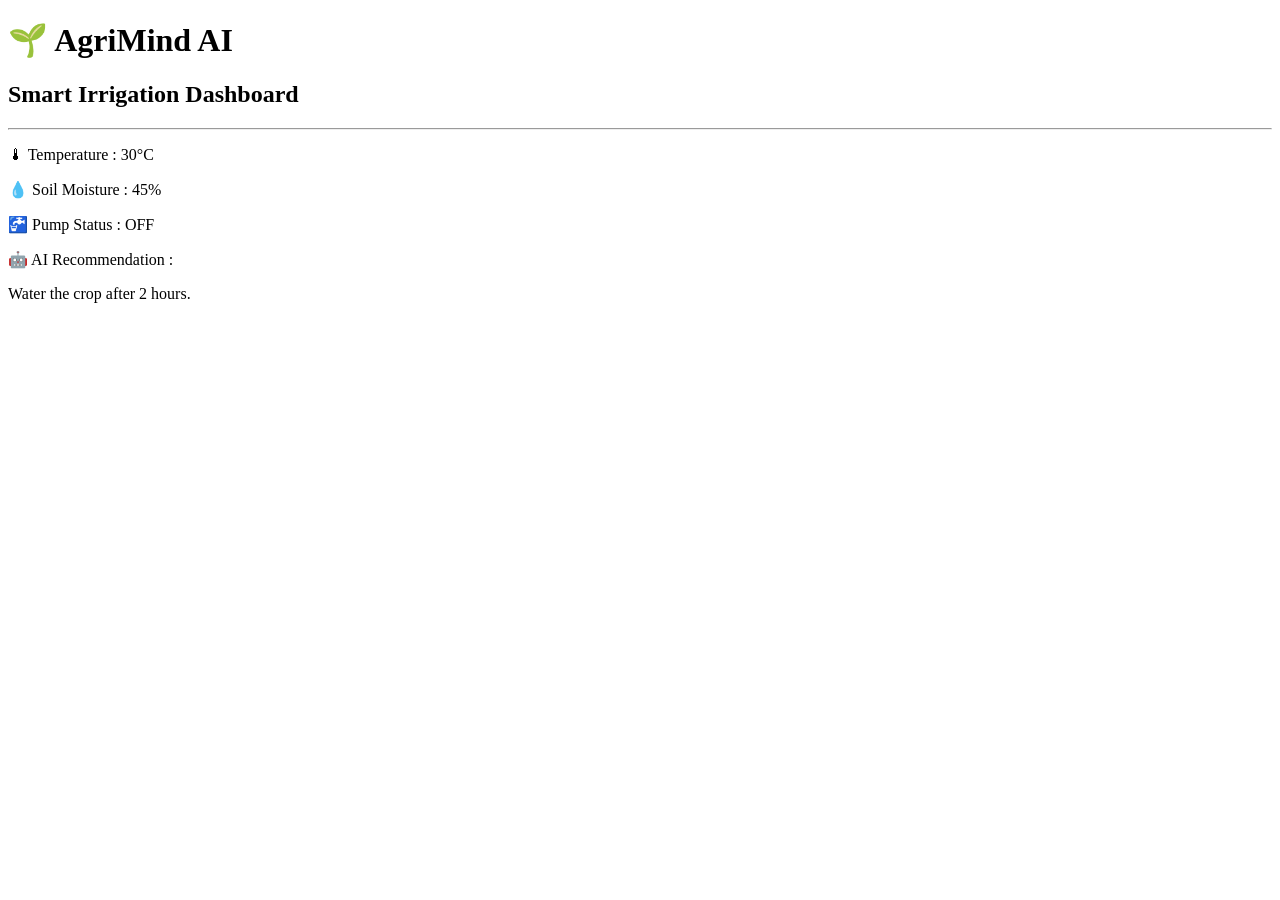
==== frontend/index.html @ db5eb80b "Create index.html" ====
<!DOCTYPE html>
<html>

<head>
    <title>AgriMind AI Dashboard</title>
</head>

<body>

    <h1>🌱 AgriMind AI</h1>

    <h2>Smart Irrigation Dashboard</h2>

    <hr>

    <p>🌡 Temperature : 30°C</p>

    <p>💧 Soil Moisture : 45%</p>

    <p>🚰 Pump Status : OFF</p>

    <p>🤖 AI Recommendation :</p>

    <p>Water the crop after 2 hours.</p>

</body>

</html>
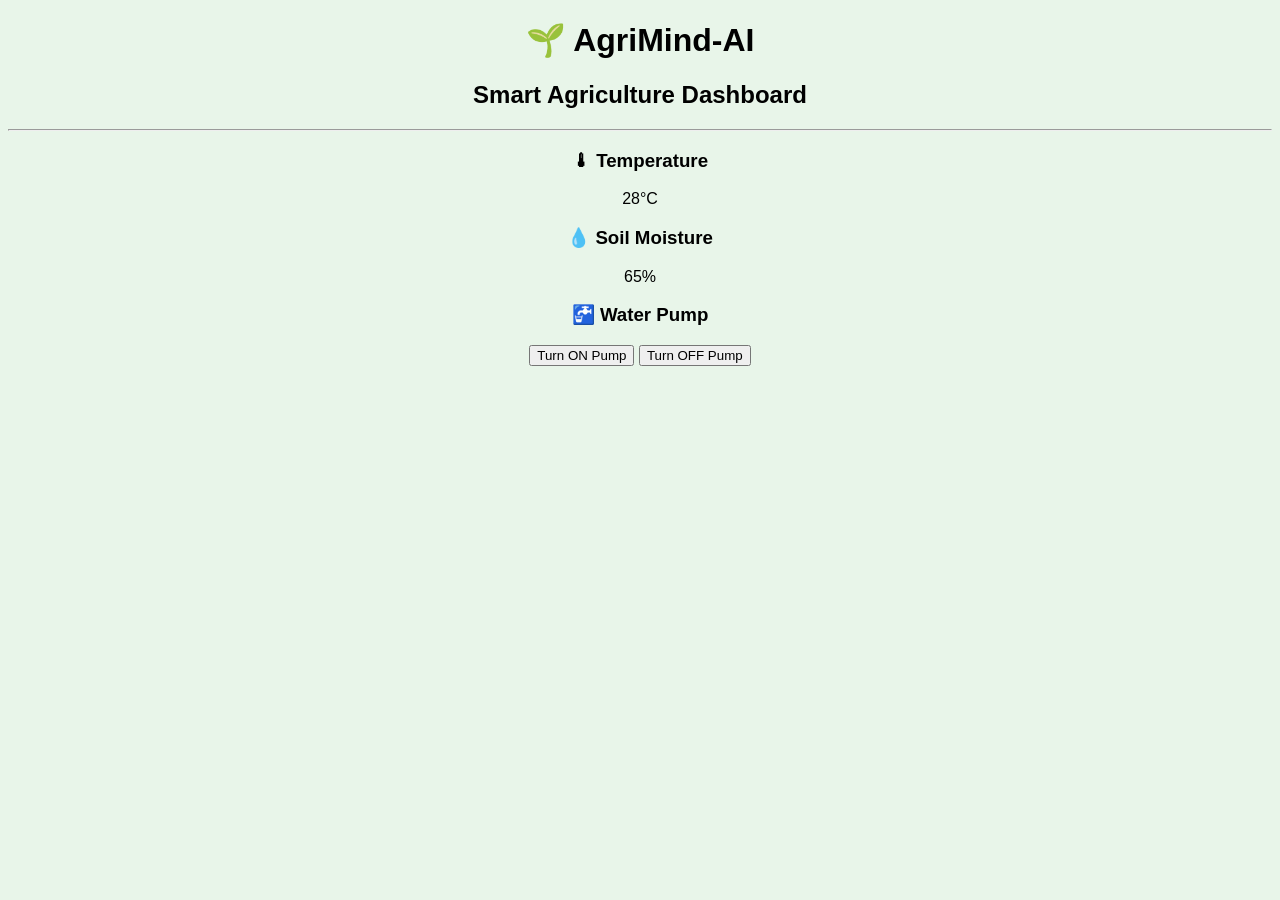
==== commit f2f1fe00: "Update index.html" ====
--- a/frontend/index.html
+++ b/frontend/index.html
@@ -1,28 +1,32 @@
 <!DOCTYPE html>
 <html>
-
 <head>
-    <title>AgriMind AI Dashboard</title>
+    <title>AgriMind-AI Dashboard</title>
 </head>
 
-<body>
+<body style="font-family:Arial; background:#e8f5e9; text-align:center;">
 
-    <h1>🌱 AgriMind AI</h1>
+    <h1>🌱 AgriMind-AI</h1>
 
-    <h2>Smart Irrigation Dashboard</h2>
+    <h2>Smart Agriculture Dashboard</h2>
 
     <hr>
 
-    <p>🌡 Temperature : 30°C</p>
+    <h3>🌡 Temperature</h3>
+    <p>28°C</p>
 
-    <p>💧 Soil Moisture : 45%</p>
+    <h3>💧 Soil Moisture</h3>
+    <p>65%</p>
 
-    <p>🚰 Pump Status : OFF</p>
+    <h3>🚰 Water Pump</h3>
 
-    <p>🤖 AI Recommendation :</p>
+    <button onclick="alert('Pump Turned ON')">
+        Turn ON Pump
+    </button>
 
-    <p>Water the crop after 2 hours.</p>
+    <button onclick="alert('Pump Turned OFF')">
+        Turn OFF Pump
+    </button>
 
 </body>
-
 </html>
